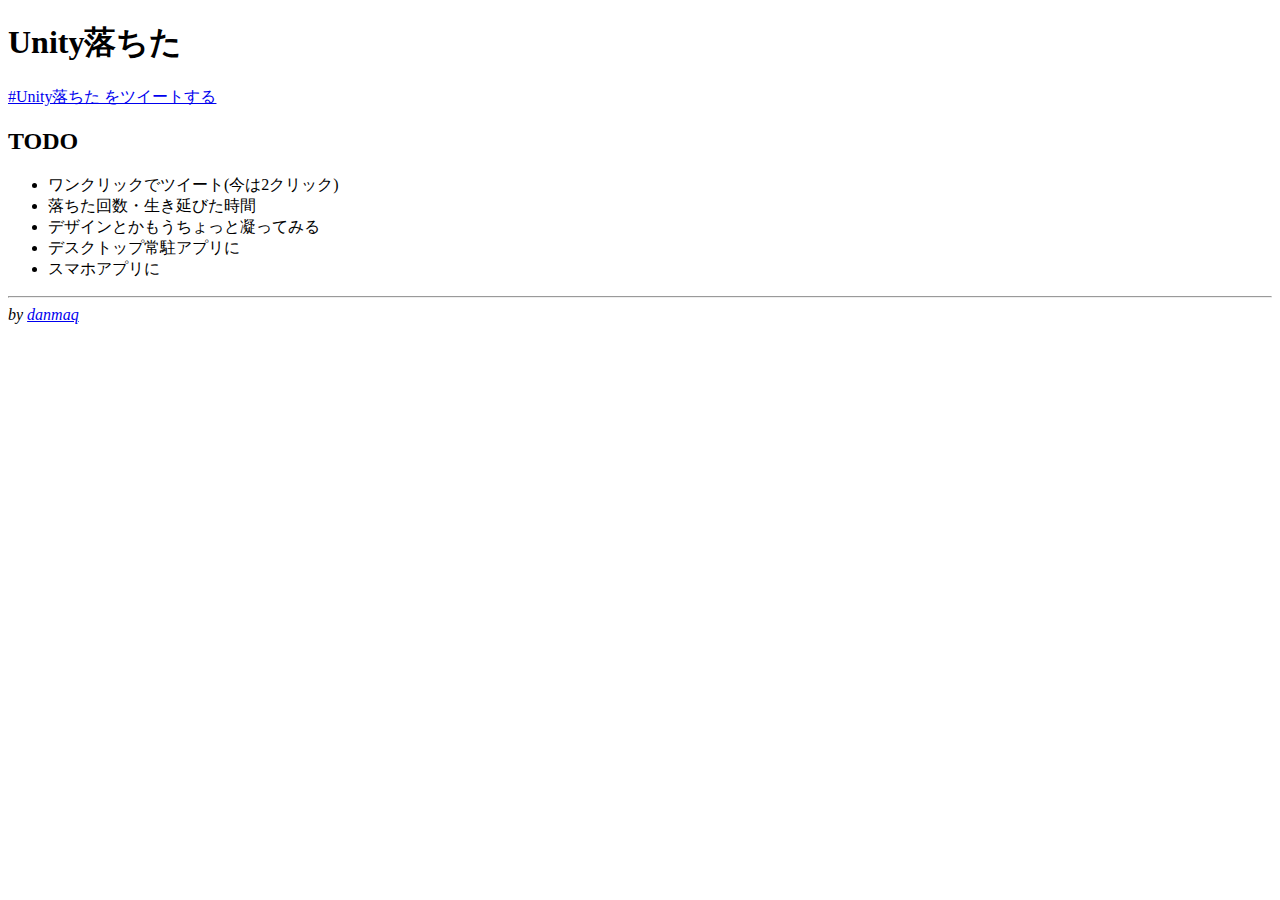
==== mock/1/index.html @ 26b31289 "mod_rewrite、RESTful style、xslのそれぞれ実験。" ====
<?xml version="1.0" encoding="UTF-8"?>
<!DOCTYPE html>
<html xmlns="http://www.w3.org/1999/xhtml" xml:lang="ja">
  <head>
    <meta charset="UTF-8"/>
    <meta name="author" content="danmaq"/>
    <meta name="viewport" content="width=320"/>
    <title>#Unity落ちた - danmaq</title>
    <link href="http://twitter.com/danmaq" rel="Author"/>
    <!-- 評価中 -->
  </head>
  <body>
  	<h1>Unity落ちた</h1>
  	<a href="https://twitter.com/intent/tweet?button_hashtag=Unity%E8%90%BD%E3%81%A1%E3%81%9F&text=Unity%E8%90%BD%E3%81%A1%E3%81%9F" class="twitter-hashtag-button" data-lang="ja" data-size="large" data-related="danmaq" data-url="http://dmq.cm/unitycrash" data-dnt="true">#Unity落ちた をツイートする</a>
	<script type="text/javascript">!function(d,s,id){var js,fjs=d.getElementsByTagName(s)[0],p=/^http:/.test(d.location)?'http':'https';if(!d.getElementById(id)){js=d.createElement(s);js.id=id;js.src=p+'://platform.twitter.com/widgets.js';fjs.parentNode.insertBefore(js,fjs);}}(document, 'script', 'twitter-wjs');</script>
	<h2>TODO</h2>
	<ul>
		<li>ワンクリックでツイート(今は2クリック)</li>
		<li>落ちた回数・生き延びた時間</li>
		<li>デザインとかもうちょっと凝ってみる</li>
		<li>デスクトップ常駐アプリに</li>
		<li>スマホアプリに</li>
	</ul>
	<hr />
	<address>by <a href="http://danmaq.com/">danmaq</a></address>
  </body>
</html>
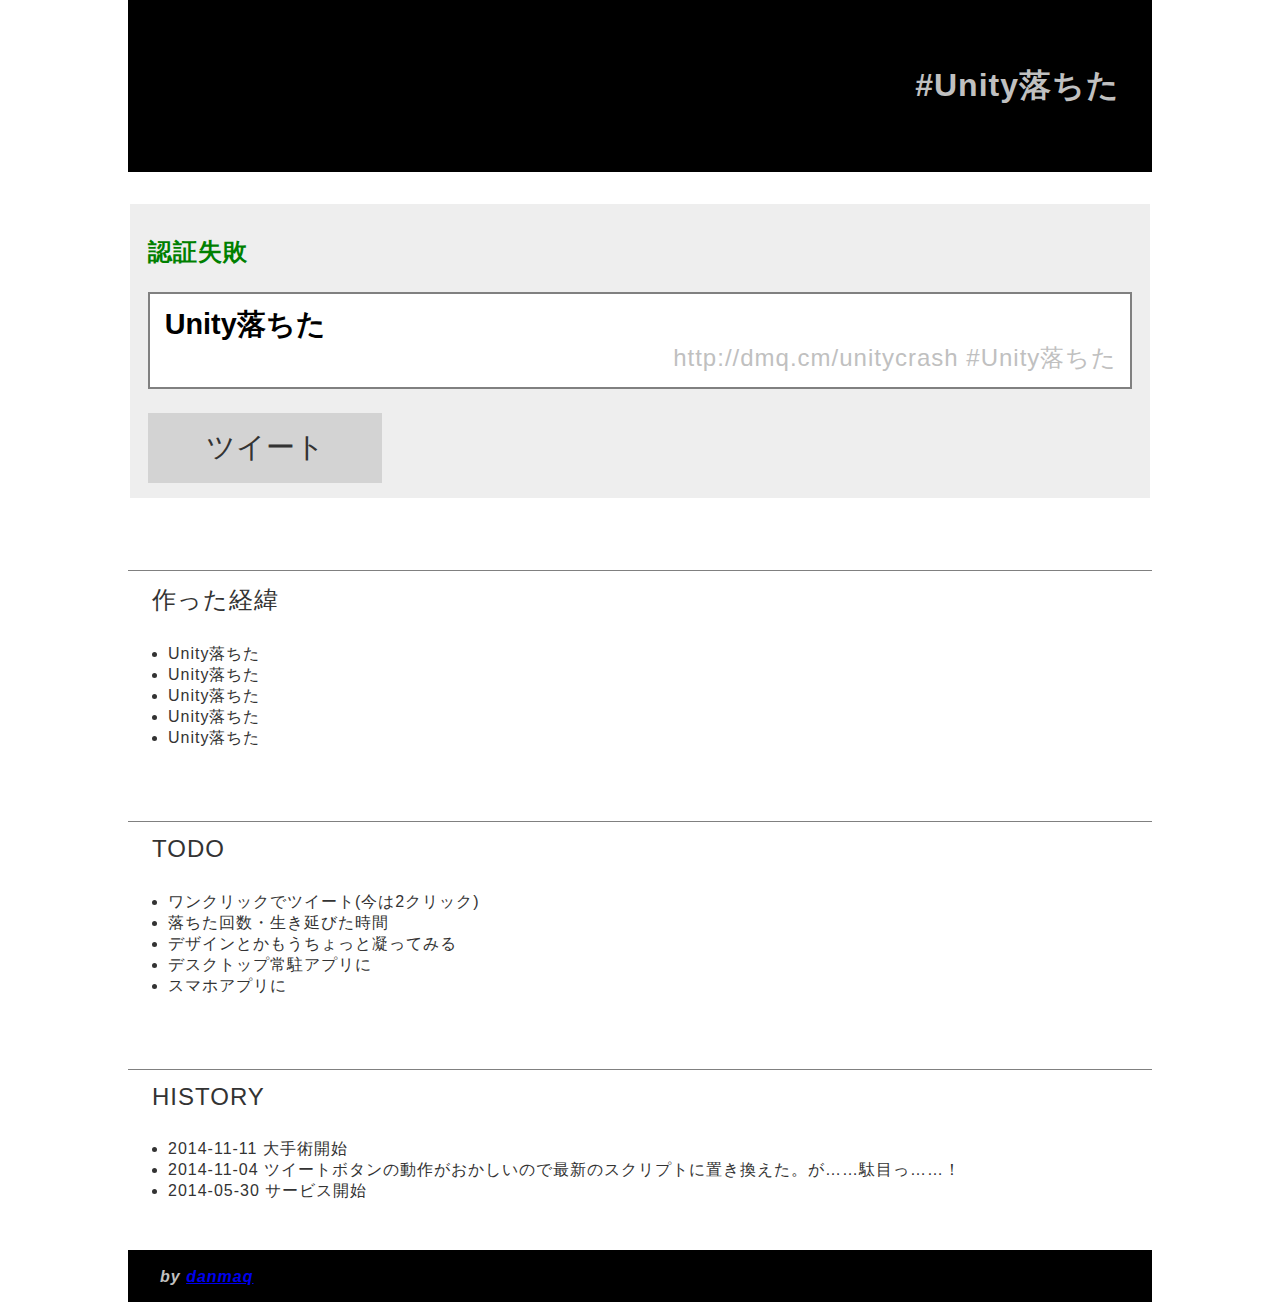
==== commit e67ebe95: "引き続きxslt実験、xsd調査など" ====
--- a/mock/1/index.html
+++ b/mock/1/index.html
@@ -1,27 +1,63 @@
-<?xml version="1.0" encoding="UTF-8"?>
-<!DOCTYPE html>
-<html xmlns="http://www.w3.org/1999/xhtml" xml:lang="ja">
-  <head>
-    <meta charset="UTF-8"/>
-    <meta name="author" content="danmaq"/>
-    <meta name="viewport" content="width=320"/>
-    <title>#Unity落ちた - danmaq</title>
-    <link href="http://twitter.com/danmaq" rel="Author"/>
-    <!-- 評価中 -->
-  </head>
-  <body>
-  	<h1>Unity落ちた</h1>
-  	<a href="https://twitter.com/intent/tweet?button_hashtag=Unity%E8%90%BD%E3%81%A1%E3%81%9F&text=Unity%E8%90%BD%E3%81%A1%E3%81%9F" class="twitter-hashtag-button" data-lang="ja" data-size="large" data-related="danmaq" data-url="http://dmq.cm/unitycrash" data-dnt="true">#Unity落ちた をツイートする</a>
-	<script type="text/javascript">!function(d,s,id){var js,fjs=d.getElementsByTagName(s)[0],p=/^http:/.test(d.location)?'http':'https';if(!d.getElementById(id)){js=d.createElement(s);js.id=id;js.src=p+'://platform.twitter.com/widgets.js';fjs.parentNode.insertBefore(js,fjs);}}(document, 'script', 'twitter-wjs');</script>
-	<h2>TODO</h2>
-	<ul>
-		<li>ワンクリックでツイート(今は2クリック)</li>
-		<li>落ちた回数・生き延びた時間</li>
-		<li>デザインとかもうちょっと凝ってみる</li>
-		<li>デスクトップ常駐アプリに</li>
-		<li>スマホアプリに</li>
-	</ul>
-	<hr />
-	<address>by <a href="http://danmaq.com/">danmaq</a></address>
-  </body>
-</html>
+<?xml version="1.0" encoding="UTF-8"?>
+<!DOCTYPE html>
+<html xml:lang="ja" xmlns="http://www.w3.org/1999/xhtml">
+	<head>
+		<meta charset="UTF-8" />
+		<meta name="application-name" content="#Unity落ちた" />
+		<meta name="author" content="danmaq" />
+		<meta name="viewport" content="width=789" />
+		<title>#Unity落ちた</title>
+		<link href="default.css" rel="StyleSheet" />
+		<link href="http://twitter.com/danmaq" rel="Author" />
+		<!-- 評価中 -->
+	</head>
+	<body>
+		<header>
+			<h1>#Unity落ちた</h1>
+		</header>
+		<section>
+			<form method="post" action="#">
+				<fieldset>
+					<p class="info">認証失敗</p>
+					<p class="textfield">
+						<input name="message" id="message" type="text" maxlength="89" value="Unity落ちた" />
+						<label for="message"> http://dmq.cm/unitycrash #Unity落ちた</label>
+					</p>
+					<input type="submit" value="ツイート" />
+				</fieldset>
+			</form>
+		</section>
+		<section>
+			<h2>作った経緯</h2>
+			<ul>
+				<li>Unity落ちた</li>
+				<li>Unity落ちた</li>
+				<li>Unity落ちた</li>
+				<li>Unity落ちた</li>
+				<li>Unity落ちた</li>
+			</ul>
+		</section>
+		<section>
+			<h2>TODO</h2>
+			<ul>
+				<li>ワンクリックでツイート(今は2クリック)</li>
+				<li>落ちた回数・生き延びた時間</li>
+				<li>デザインとかもうちょっと凝ってみる</li>
+				<li>デスクトップ常駐アプリに</li>
+				<li>スマホアプリに</li>
+			</ul>
+		</section>
+		<section>
+			<h2>HISTORY</h2>
+			<ul>
+				<li>2014-11-11 大手術開始</li>
+				<li>2014-11-04 ツイートボタンの動作がおかしいので最新のスクリプトに置き換えた。が……駄目っ……！</li>
+				<li>2014-05-30 サービス開始</li>
+			</ul>
+		</section>
+		<footer>
+			<hr />
+			<address>by <a href="http://danmaq.com/">danmaq</a></address>
+		</footer>
+	</body>
+</html>
--- a/mock/1/default.css
+++ b/mock/1/default.css
@@ -0,0 +1,114 @@
+@charset "UTF-8";+@media all
+{+	body+	{+		background-color: White;+		color: #333333;+		font-family: "Yu Gothic", "Segoe UI", "���C���I", "Meiryo", "Meiryo UI", "Segoe WP", "�q���M�m�p�S ProN W3", "HiraKakuProN-W3", Osaka, Arial, "�l�r �o�S�V�b�N", sans-serif;+		letter-spacing: 1px;+		margin: 0px 10%;+	}+	+	fieldset+	{+		background-color: #eeeeee;+		border-style: none;+		font-size: 150%;+	}+	+	h1+	{+		background-color: Black;+		color: Silver;+		padding: 2em 1em;+		margin: 0px 0px 1em 0em;+		text-align: right;+	}+	+	h2+	{+		border-top: 1px solid Gray;+		font-weight: lighter;+		margin: 3em 0px 1ex 0px;+		padding: 1ex 1em;+	}+	+	hr+	{+		border: 1px solid Black;+		margin: 3em 0px 0px 0px;+	}+	+	address+	{+		background-color: Black;+		color: Silver;+		font-weight: bold;+		margin: 0px;+		padding: 1em 2em;+	}+	+	p.textfield input[type="text"]+	{+		border-style: none;+		color: Black;+		font-family: "Yu Gothic", "Segoe UI", "���C���I", "Meiryo", "Meiryo UI", "Segoe WP", "�q���M�m�p�S ProN W3", "HiraKakuProN-W3", Osaka, Arial, "�l�r �o�S�V�b�N", sans-serif;+		font-size: 120%;+		font-weight: bolder;+		width: 100%;+	}++	input[type="submit"]+	{+		background-color: LightGray;+		color: #333333;+		border-style: none;+		cursor: pointer;+		font-size: 120%;+		font-family: "Yu Gothic", "Segoe UI", "���C���I", "Meiryo", "Meiryo UI", "Segoe WP", "�q���M�m�p�S ProN W3", "HiraKakuProN-W3", Osaka, Arial, "�l�r �o�S�V�b�N", sans-serif;+		padding: 1ex 2em;+		transition: all .15s;+	}++	input[type="submit"]:hover+	{+		background-color: Gray;+		color: Black;+		transition: all .15s;+	}+	+	input[type="submit"]:active+	{+		background-color: Black;+		color: White;+		transition: all .15s;+	}+	+	p.textfield+	{+		background-color: White;+		border: solid 2px Gray;+		cursor: text;+		padding: 1ex;+		text-align: right;+	}++	p.textfield label+	{+		color: Silver;+	}+	+	p.warn+	{+		color: Red;+		font-weight: bold;+	}++	p.info+	{+		color: Green;+		font-weight: bold;+	}+}+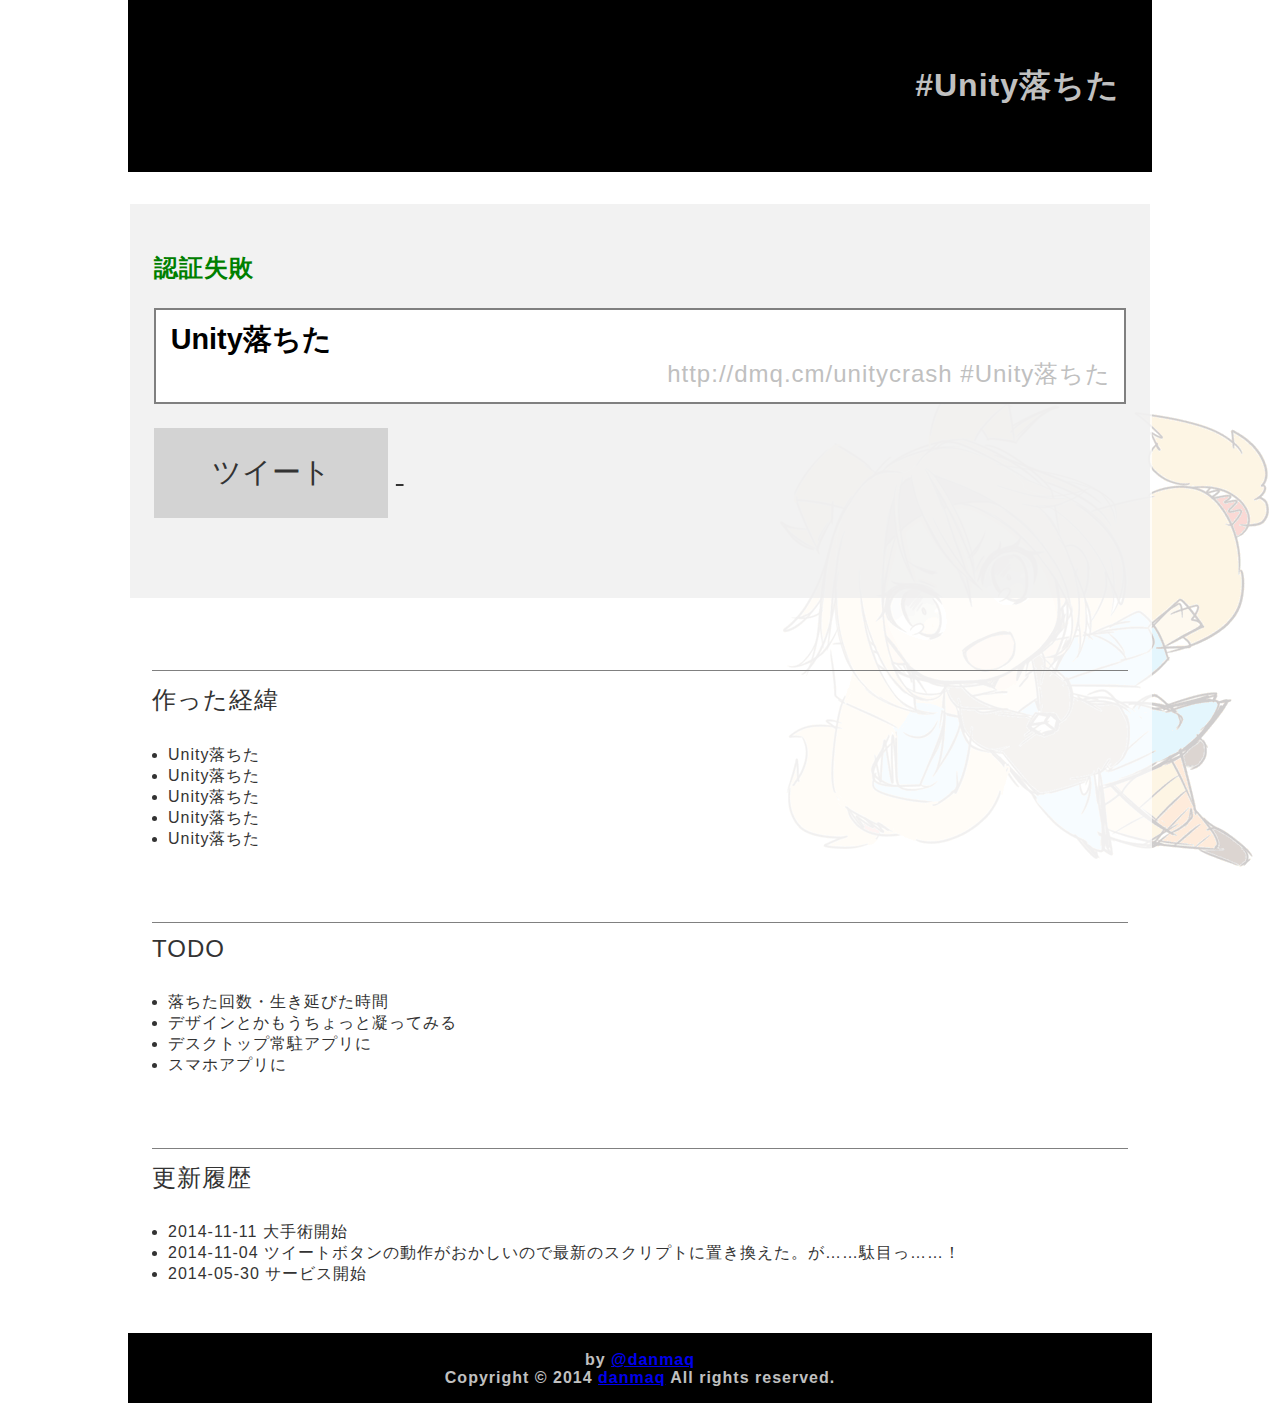
==== commit 3ada05c1: "Added state pattern logic, partial. and Mock apply to Safari for iOS8 and IE7-10." ====
--- a/mock/1/index.html
+++ b/mock/1/index.html
@@ -1,63 +1,71 @@
 <?xml version="1.0" encoding="UTF-8"?>
 <!DOCTYPE html>
 <html xml:lang="ja" xmlns="http://www.w3.org/1999/xhtml">
-	<head>
-		<meta charset="UTF-8" />
-		<meta name="application-name" content="#Unity落ちた" />
-		<meta name="author" content="danmaq" />
-		<meta name="viewport" content="width=789" />
-		<title>#Unity落ちた</title>
-		<link href="default.css" rel="StyleSheet" />
-		<link href="http://twitter.com/danmaq" rel="Author" />
-		<!-- 評価中 -->
-	</head>
-	<body>
-		<header>
-			<h1>#Unity落ちた</h1>
-		</header>
-		<section>
-			<form method="post" action="#">
-				<fieldset>
-					<p class="info">認証失敗</p>
-					<p class="textfield">
-						<input name="message" id="message" type="text" maxlength="89" value="Unity落ちた" />
-						<label for="message"> http://dmq.cm/unitycrash #Unity落ちた</label>
-					</p>
-					<input type="submit" value="ツイート" />
-				</fieldset>
-			</form>
-		</section>
-		<section>
-			<h2>作った経緯</h2>
-			<ul>
-				<li>Unity落ちた</li>
-				<li>Unity落ちた</li>
-				<li>Unity落ちた</li>
-				<li>Unity落ちた</li>
-				<li>Unity落ちた</li>
-			</ul>
-		</section>
-		<section>
-			<h2>TODO</h2>
-			<ul>
-				<li>ワンクリックでツイート(今は2クリック)</li>
-				<li>落ちた回数・生き延びた時間</li>
-				<li>デザインとかもうちょっと凝ってみる</li>
-				<li>デスクトップ常駐アプリに</li>
-				<li>スマホアプリに</li>
-			</ul>
-		</section>
-		<section>
-			<h2>HISTORY</h2>
-			<ul>
-				<li>2014-11-11 大手術開始</li>
-				<li>2014-11-04 ツイートボタンの動作がおかしいので最新のスクリプトに置き換えた。が……駄目っ……！</li>
-				<li>2014-05-30 サービス開始</li>
-			</ul>
-		</section>
-		<footer>
-			<hr />
-			<address>by <a href="http://danmaq.com/">danmaq</a></address>
-		</footer>
-	</body>
+<head>
+<meta charset="UTF-8" />
+<meta name="application-name" content="#Unity落ちた" />
+<meta name="author" content="danmaq" />
+<meta name="viewport" content="width=780" />
+<title>#Unity落ちた</title>
+<link href="default.css" rel="StyleSheet" />
+<link href="favicon.ico" rel="icon" type="image/vnd.microsoft.icon" />
+<link href="favicon.ico" rel="shortcut icon" type="image/vnd.microsoft.icon" />
+<link href="http://twitter.com/danmaq" rel="Author" />
+</head>
+<body>
+<div class="bg"> </div>
+<div class="main">
+<header>
+<h1>#Unity落ちた</h1>
+</header>
+<section>
+<form method="post" action="#">
+<fieldset>
+<p xml:lang="ja" class="info">認証失敗</p>
+<p class="textfield">
+<input name="message" id="message" type="text" maxlength="89" xml:lang="ja" value="Unity落ちた" />
+<label for="message"> http://dmq.cm/unitycrash #Unity落ちた</label>
+</p>
+<p>
+<input type="submit" value="ツイート" />
+<script async="async" src="http://pagead2.googlesyndication.com/pagead/js/adsbygoogle.js"></script>
+<ins class="adsbygoogle" style="display:inline-block;width:728px;height:90px" data-ad-client="ca-pub-1989949419175195" data-ad-slot="1743217019"> </ins>
+<script>(adsbygoogle = window.adsbygoogle || []).push({});</script>
+</p>
+</fieldset>
+</form>
+</section>
+<section>
+<h2>作った経緯</h2>
+<ul>
+<li>Unity落ちた</li>
+<li>Unity落ちた</li>
+<li>Unity落ちた</li>
+<li>Unity落ちた</li>
+<li>Unity落ちた</li>
+</ul>
+</section>
+<section>
+<h2>TODO</h2>
+<ul xml:lang="ja">
+<li>落ちた回数・生き延びた時間</li>
+<li>デザインとかもうちょっと凝ってみる</li>
+<li>デスクトップ常駐アプリに</li>
+<li>スマホアプリに</li>
+</ul>
+</section>
+<section>
+<h2>更新履歴</h2>
+<ul xml:lang="ja">
+<li>2014-11-11 大手術開始</li>
+<li>2014-11-04 ツイートボタンの動作がおかしいので最新のスクリプトに置き換えた。が……駄目っ……！</li>
+<li>2014-05-30 サービス開始</li>
+</ul>
+</section>
+<footer>
+<hr />
+<address xml:lang="en">by <a href="https://twitter.com/danmaq" hreflang="ja-JP">@danmaq</a><br />Copyright © 2014 <a href="http://danmaq.com/" hreflang="ja-JP">danmaq</a> All rights reserved.</address>
+</footer>
+</div>
+</body>
 </html>
--- a/mock/1/default.css
+++ b/mock/1/default.css
@@ -1,114 +1,194 @@
-@charset "UTF-8";-@media all
-{-	body-	{-		background-color: White;-		color: #333333;-		font-family: "Yu Gothic", "Segoe UI", "���C���I", "Meiryo", "Meiryo UI", "Segoe WP", "�q���M�m�p�S ProN W3", "HiraKakuProN-W3", Osaka, Arial, "�l�r �o�S�V�b�N", sans-serif;-		letter-spacing: 1px;-		margin: 0px 10%;-	}-	-	fieldset-	{-		background-color: #eeeeee;-		border-style: none;-		font-size: 150%;-	}-	-	h1-	{-		background-color: Black;-		color: Silver;-		padding: 2em 1em;-		margin: 0px 0px 1em 0em;-		text-align: right;-	}-	-	h2-	{-		border-top: 1px solid Gray;-		font-weight: lighter;-		margin: 3em 0px 1ex 0px;-		padding: 1ex 1em;-	}-	-	hr-	{-		border: 1px solid Black;-		margin: 3em 0px 0px 0px;-	}-	-	address-	{-		background-color: Black;-		color: Silver;-		font-weight: bold;-		margin: 0px;-		padding: 1em 2em;-	}-	-	p.textfield input[type="text"]-	{-		border-style: none;-		color: Black;-		font-family: "Yu Gothic", "Segoe UI", "���C���I", "Meiryo", "Meiryo UI", "Segoe WP", "�q���M�m�p�S ProN W3", "HiraKakuProN-W3", Osaka, Arial, "�l�r �o�S�V�b�N", sans-serif;-		font-size: 120%;-		font-weight: bolder;-		width: 100%;-	}--	input[type="submit"]-	{-		background-color: LightGray;-		color: #333333;-		border-style: none;-		cursor: pointer;-		font-size: 120%;-		font-family: "Yu Gothic", "Segoe UI", "���C���I", "Meiryo", "Meiryo UI", "Segoe WP", "�q���M�m�p�S ProN W3", "HiraKakuProN-W3", Osaka, Arial, "�l�r �o�S�V�b�N", sans-serif;-		padding: 1ex 2em;-		transition: all .15s;-	}--	input[type="submit"]:hover-	{-		background-color: Gray;-		color: Black;-		transition: all .15s;-	}-	-	input[type="submit"]:active-	{-		background-color: Black;-		color: White;-		transition: all .15s;-	}-	-	p.textfield-	{-		background-color: White;-		border: solid 2px Gray;-		cursor: text;-		padding: 1ex;-		text-align: right;-	}--	p.textfield label-	{-		color: Silver;-	}-	-	p.warn-	{-		color: Red;-		font-weight: bold;-	}--	p.info-	{-		color: Green;-		font-weight: bold;-	}-}-+@charset "UTF-8";
+@media all
+{
+	body
+	{
+		background: White url("bg.png") no-repeat fixed right bottom;  
+		color: #333;
+		font-family: "Yu Gothic", "メイリオ", "Meiryo", "Meiryo UI", "Segoe UI", "Segoe WP", "ヒラギノ角ゴ ProN W3", "HiraKakuProN-W3", Osaka, Arial, "ＭＳ Ｐゴシック", sans-serif;
+		letter-spacing: 1px;
+		margin: 0px 10%;
+		min-width: 780px;
+	}
+
+	div.bg
+	{
+		display: none;
+	}
+
+	div.main
+	{
+		/* IE 8 */
+		background-image: url("white.png")\9;
+		/* IE 7 */
+		*background-image: url("white.png");
+		/* IE 6 */
+		_background-image: url("white.png");
+		/* Others */
+		background-color: rgba(255, 255, 255, 0.7);
+	}
+
+	fieldset
+	{
+		/* IE 8 */
+		background-color: #EEEEEE\9;
+		/* IE 7 */
+		*background-color: #EEEEEE;
+		/* IE 6 */
+		_background-color: #EEEEEE;
+		/* Others */
+		background-color: rgba(238, 238, 238, 0.75);
+		border-style: none;
+		font-size: 150%;
+		padding: 1em;
+	}
+
+	h1
+	{
+		background-color: Black;
+		color: Silver;
+		padding: 2em 1em;
+		margin: 0px 0px 1em 0em;
+		text-align: right;
+	}
+
+	h2
+	{
+		border-top: 1px solid Gray;
+		font-weight: lighter;
+		margin: 3em 1em 1ex 1em;
+		padding: 1ex 0px;
+	}
+
+	hr
+	{
+		border: 1px solid Black;
+		margin: 3em 0px 0px 0px;
+	}
+
+	address
+	{
+		background-color: Black;
+		color: Silver;
+		font-style: normal;
+		font-weight: bold;
+		margin: 0px;
+		padding: 1em 2em;
+		text-align: center;
+	}
+
+	p.textfield input[type="text"]
+	{
+		border-style: none;
+		color: Black;
+		font-family: "Yu Gothic", "Segoe UI", "メイリオ", "Meiryo", "Meiryo UI", "Segoe WP", "ヒラギノ角ゴ ProN W3", "HiraKakuProN-W3", Osaka, Arial, "ＭＳ Ｐゴシック", sans-serif;
+		font-size: 120%;
+		font-weight: bolder;
+		width: 100%;
+	}
+
+	input[type="submit"]
+	{
+		background-color: LightGray;
+		color: #333;
+		border-radius: 0px;
+		border-style: none;
+		cursor: pointer;
+		font-size: 120%;
+		font-family: "Yu Gothic", "Segoe UI", "メイリオ", "Meiryo", "Meiryo UI", "Segoe WP", "ヒラギノ角ゴ ProN W3", "HiraKakuProN-W3", Osaka, Arial, "ＭＳ Ｐゴシック", sans-serif;
+		margin: 0px;
+		padding: 1ex 2em;
+		min-height: 90px;
+		transition: all .15s;
+		-webkit-appearance: none;
+	}
+
+	input[type="submit"]:hover
+	{
+		background-color: Gray;
+		color: Black;
+		transition: all .15s;
+	}
+
+	input[type="submit"]:active
+	{
+		background-color: Black;
+		color: White;
+		transition: all .15s;
+	}
+
+	img
+	{
+		display: inline;
+	}
+
+	p.textfield label
+	{
+		display: block;
+	}
+
+	p.textfield
+	{
+		background-color: White;
+		border: solid 2px Gray;
+		cursor: text;
+		padding: 1ex;
+		text-align: right;
+	}
+
+	p.textfield label
+	{
+		color: Silver;
+	}
+
+	p.warn
+	{
+		color: Red;
+		font-weight: bold;
+	}
+
+	p.info
+	{
+		color: Green;
+		font-weight: bold;
+	}
+}
+
+/* for iOS */
+@media screen and (max-device-width: 480px)
+{
+	body
+	{
+		background-color: White;
+		background-image: none;
+		margin: 0px;
+	}
+
+	div.bg
+	{
+		display: block;
+		z-index: -1;
+		background-image: url("bg.png");
+		background-repeat: no-repeat;
+		background-size: 100% auto;
+		position: fixed;
+		width: 512px;
+		height: 512px;
+		margin-top: -128px;
+		margin-left: -128px;
+		top: 50%;
+		left: 50%;
+	}
+
+	address
+	{
+		font-size: 80%;
+		padding: 1em 0px;
+	}
+
+	p.textfield input[type="text"]
+	{
+		width: 95%;
+	}
+
+}
